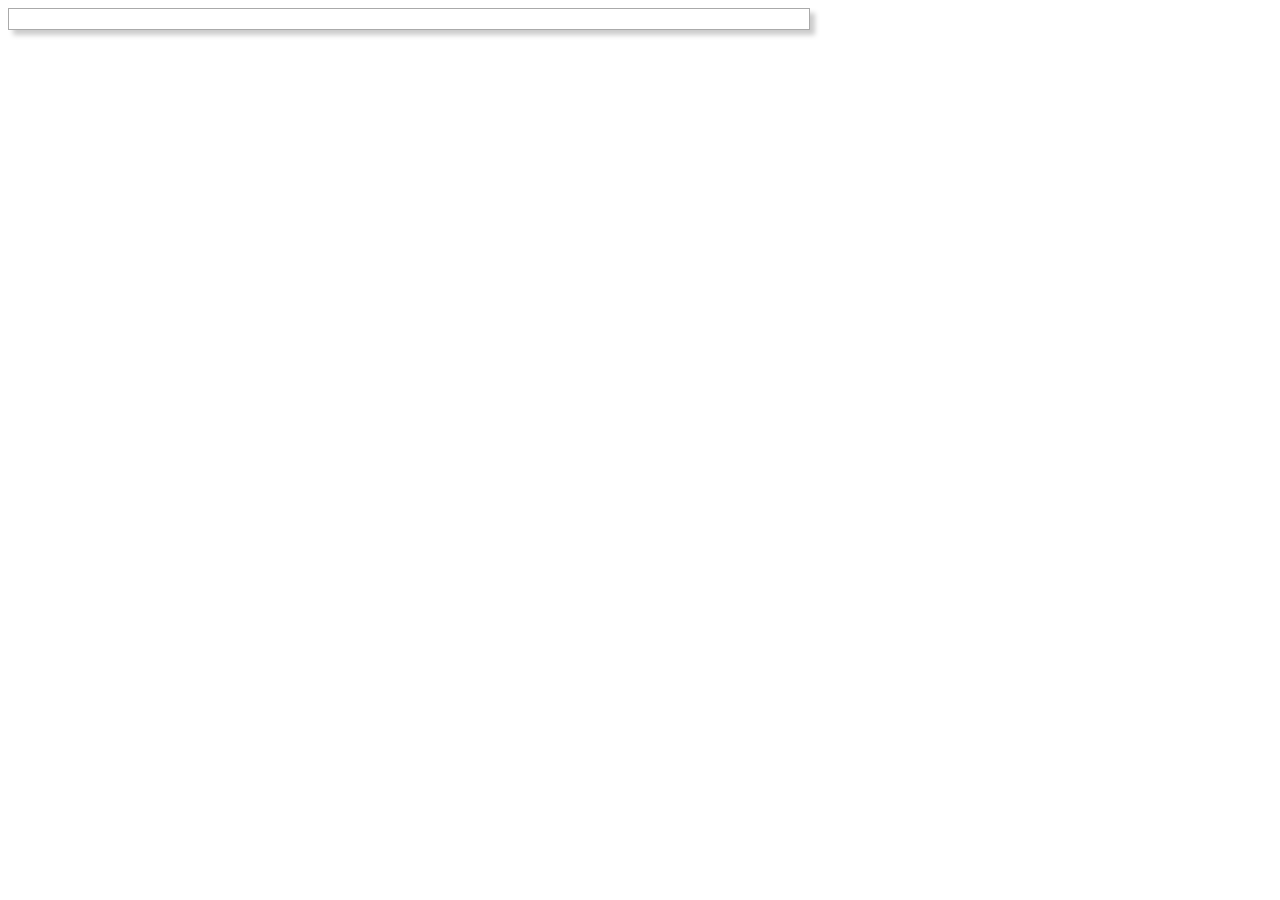
==== bin-tmp/index.html @ 242c93d6 "First commit" ====
<html lang="en">
   <head>
     <meta charset="utf-8" />
     <meta name="viewport" content="width=320; initial-scale=1.0; maximum-scale=1.0; user-scalable=no;">
 
     <!--script type="text/javascript" src="js/lib/jquery-1.6.1.min.js"></script-->
     <script type="text/javascript" src="http://ajax.googleapis.com/ajax/libs/jquery/1.6.2/jquery.min.js"></script>
 
     <script type='text/javascript' src='js/project.js'></script>
 
     <link rel='stylesheet' href='css/project.css' />
 
     <script type="text/javascript">
 
         $(document).ready(function()
         {
             $.ajax("templates/boe_mpc.html").success(function(response)
             {
                 $("body").append(response);
 
                 //http://resource.guim.co.uk/interactiveresource/interactivedata/mpc_decisions
                 //http://resource.guim.co.uk/interactiveresource/interactivedata/mpc_members
 
                 var membersUrl = "members.txt";
                 var decisionsUrl = "decisions.txt";
 
                 var bankOfEnglandMPC = new gui.bankofenglandmpc.BankOfEnglandMPC({ el: $("#bankOfEnglandMPC"), membersUrl:membersUrl, decisionsUrl:decisionsUrl });
 
                  /*
                  var facebookConnector = new gui.facebook.Facebook({
                       appId  : '106500279431406',
                       status : false, // check login status
                       cookie : true, // enable cookies to allow the server to access the session
                       xfbml  : true  // parse XFBML
                   });
                   */
             });
 
 
         });
 
     </script>
 
 
 </head>
 <body>
 
 <div class="boxShadow">
     <div id="bankOfEnglandMPC"></div>
 </div>
 
 </body>
 </html>
---- bin-tmp/css/project.css ----
.boxShadow{border:1px solid #aaa;width:780px;padding:10px;-moz-box-shadow:5px 5px 5px #ccc;-webkit-box-shadow:5px 5px 5px #ccc;box-shadow:5px 5px 5px #ccc}div{-webkit-tap-highlight-color:rgba(0,0,0,0)}#bankOfEnglandMPC{width:780px;font-size:.8em;position:relative}#bankOfEnglandMPC svg{vertical-align:bottom}#bankOfEnglandMPC a:link{color:#253777;text-decoration:none}#bankOfEnglandMPC a:hover{color:#900;text-decoration:underline}#bankOfEnglandMPC a:visited{color:#253777;text-decoration:none}#boempc_header{position:relative;width:780px}#boempc_header .monthTitle{font-family:Arial,Verdana,sans-serif;font-size:1.2em;margin-bottom:2px}#boempc_header .title{float:left;width:190px;margin-right:10px;font-family:Georgia,Times,serif;font-size:1.8em;font-weight:bold}#boempc_header .description{float:left;padding-left:5px;width:570px;min-height:90px;font-family:Arial,Verdana,sans-serif;font-size:1em}#boempc_header .readfull{font-family:Arial,Verdana,sans-serif;font-size:.9em;text-align:right;margin-top:5px}#boempc_members{float:left;width:190px;margin-right:10px;position:relative}#boempc_members .memberName{color:#000;font-family:Arial,Verdana,sans-serif;font-size:1em;-webkit-user-select:none;-khtml-user-select:none;-moz-user-select:none;-o-user-select:none;user-select:none;margin-bottom:5px;cursor:pointer}#boempc_members .memberName:hover{color:#900}#boempc_members .memberBullet{float:left;width:22px;margin-bottom:3px}#boempc_members .memberLabel{float:left;width:160px;margin-top:2px;margin-bottom:3px}#boempc_members .splitter{border-top:1px dashed #666;margin-top:10px;margin-bottom:10px}#boempc_members .memberDetailDisplay{position:relative;font-family:Arial,Verdana,sans-serif;font-size:.9em}#boempc_members .memberDetailDisplay .name{font-size:1.1em;font-weight:bold;margin-bottom:5px}#boempc_results{position:relative;width:580px;overflow:hidden;padding-bottom:20px}#boempc_results .months{position:relative;width:600px;padding-left:5px;position:relative}#boempc_results .keys{padding-left:5px}#boempc_results .month{position:relative;float:left;display:inline-block;text-align:center;width:40px;margin-right:13px;cursor:pointer}#boempc_results .month .over{position:absolute;top:0;left:-5;width:48px;height:100%;border-left:1px dashed #a7a9ac;border-right:1px dashed #a7a9ac;z-index:-1}#boempc_results .callout{position:absolute;z-index:1000;font-family:Arial,Verdana,sans-serif;font-size:.9em;width:130px;color:#FFF}#boempc_results .callout .content{position:absolute;top:13px}#boempc_results .callout .content .contentOuter{margin-top:-30px;display:table;height:60px;#position:relative;overflow:hidden}#boempc_results .callout .content .contentMiddle{#position:absolute;#top:50%;display:table-cell;vertical-align:middle}#boempc_results .callout .content .contentInner{width:104px;background-color:#666;#position:relative;#top:-50%;padding:4px 8px 4px 8px;border-radius:5px;moz-border-radius:5px;webkit-border-radius:5px}#boempc_results .callout .arrow{position:absolute;width:10px;height:18px;top:4}#boempc_results .callout.left .content{left:0}#boempc_results .callout.left .arrow{left:119}#boempc_results .callout.right .content{left:9}#boempc_results .callout.right .arrow{left:0}#boempc_results ul{margin:0;padding:0}#boempc_results li{list-style:none;padding:4px;cursor:pointer}#boempc_results .monthLabel{font-family:Arial,Verdana,sans-serif;color:#a7a9ac;font-size:1em}#boempc_results .resultLabel{font-family:Arial,Verdana,sans-serif;font-size:.9em;margin-top:3px;margin-bottom:3px;width:40px;height:42px;background-image:url("../assets/images/result-bg.gif");background-repeat:no-repeat}#boempc_results .resultLabel .valigner{height:100%;width:0;vertical-align:middle;visibility:hidden}#boempc_results .resultLabel.bgHold{background-position:-50px 0}#boempc_results .resultLabel.bgRaise{background-position:0 0}#boempc_results .resultLabel.bgLower{background-position:-100px 0}#boempc_results .voteKey{float:left;font-family:Arial,Verdana,sans-serif;font-size:1em;margin-top:20px;margin-right:30px}#boempc_results .voteKeyBox{width:20px;height:20px;margin-right:5px;display:inline-block;float:left}#boempc_results .raise{background-color:#ddd}#boempc_results .hold{background-color:#bbb;border-top:1px solid #666;border-bottom:1px solid #666}#boempc_results .lower{background-color:#999}#boempc_graph{margin-left:5px}#boempc_graph .title{font-family:Arial,Verdana,sans-serif;font-size:1em;margin-bottom:5px}#boempc_graph .graphPanel{width:570px;height:100px;background-color:#eee}/*\*/* html #boempc_header .description{height:auto;height:90px}/**//*\*/* html #boempc_results .month{height:auto;height:1}/**//*\*/* html #boempc_results .month .over{height:auto;height:100%}/**//*\*/* html #boempc_results .month .over{width:50px}/**//*\*/* html #boempc_results .callout .content .contentInner{width:120px}/**/
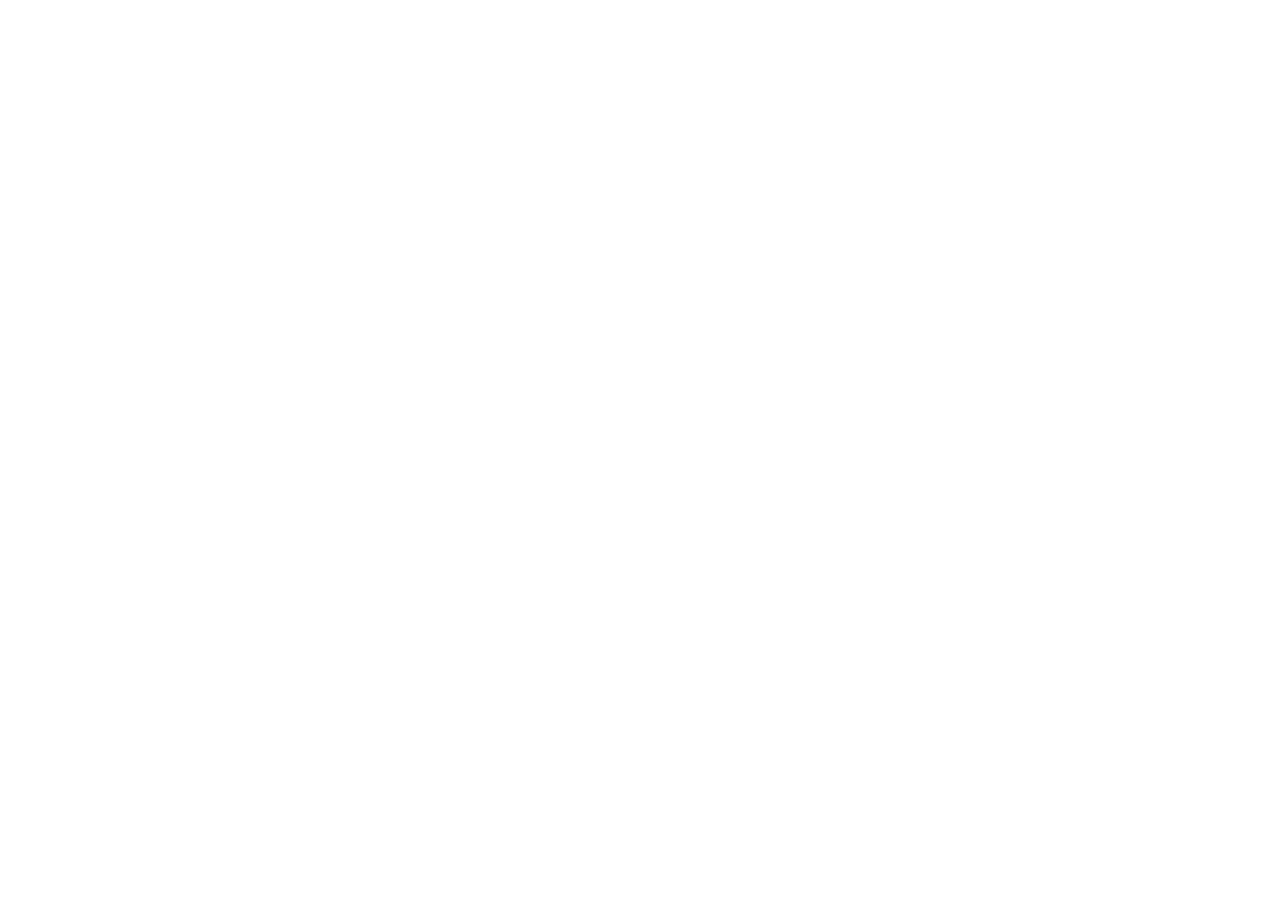
==== commit 068b018a: "Clean up and removal of border, also removed unused js and moved image to be inline with text." ====
--- a/bin-tmp/index.html
+++ b/bin-tmp/index.html
@@ -3,8 +3,8 @@
      <meta charset="utf-8" />
      <meta name="viewport" content="width=320; initial-scale=1.0; maximum-scale=1.0; user-scalable=no;">
  
-     <!--script type="text/javascript" src="js/lib/jquery-1.6.1.min.js"></script-->
-     <script type="text/javascript" src="http://ajax.googleapis.com/ajax/libs/jquery/1.6.2/jquery.min.js"></script>
+     <script type="text/javascript" src="js/lib/jquery-1.6.1.min.js"></script>
+     <!--script type="text/javascript" src="http://ajax.googleapis.com/ajax/libs/jquery/1.6.2/jquery.min.js"></script-->
  
      <script type='text/javascript' src='js/project.js'></script>
  
@@ -18,22 +18,15 @@
              {
                  $("body").append(response);
  
-                 //http://resource.guim.co.uk/interactiveresource/interactivedata/mpc_decisions
-                 //http://resource.guim.co.uk/interactiveresource/interactivedata/mpc_members
+                 /*
+                 var membersUrl = "http://resource.guim.co.uk/interactiveresource/interactivedata/mpc_decisions";
+                 var decisionsUrl = "http://resource.guim.co.uk/interactiveresource/interactivedata/mpc_members";
+                 */
  
                  var membersUrl = "members.txt";
                  var decisionsUrl = "decisions.txt";
  
                  var bankOfEnglandMPC = new gui.bankofenglandmpc.BankOfEnglandMPC({ el: $("#bankOfEnglandMPC"), membersUrl:membersUrl, decisionsUrl:decisionsUrl });
- 
-                  /*
-                  var facebookConnector = new gui.facebook.Facebook({
-                       appId  : '106500279431406',
-                       status : false, // check login status
-                       cookie : true, // enable cookies to allow the server to access the session
-                       xfbml  : true  // parse XFBML
-                   });
-                   */
              });
  
  
@@ -45,9 +38,7 @@
  </head>
  <body>
  
- <div class="boxShadow">
-     <div id="bankOfEnglandMPC"></div>
- </div>
+ <div id="bankOfEnglandMPC"></div>
  
  </body>
  </html>
--- a/bin-tmp/css/project.css
+++ b/bin-tmp/css/project.css
@@ -1 +1 @@
-.boxShadow{border:1px solid #aaa;width:780px;padding:10px;-moz-box-shadow:5px 5px 5px #ccc;-webkit-box-shadow:5px 5px 5px #ccc;box-shadow:5px 5px 5px #ccc}div{-webkit-tap-highlight-color:rgba(0,0,0,0)}#bankOfEnglandMPC{width:780px;font-size:.8em;position:relative}#bankOfEnglandMPC svg{vertical-align:bottom}#bankOfEnglandMPC a:link{color:#253777;text-decoration:none}#bankOfEnglandMPC a:hover{color:#900;text-decoration:underline}#bankOfEnglandMPC a:visited{color:#253777;text-decoration:none}#boempc_header{position:relative;width:780px}#boempc_header .monthTitle{font-family:Arial,Verdana,sans-serif;font-size:1.2em;margin-bottom:2px}#boempc_header .title{float:left;width:190px;margin-right:10px;font-family:Georgia,Times,serif;font-size:1.8em;font-weight:bold}#boempc_header .description{float:left;padding-left:5px;width:570px;min-height:90px;font-family:Arial,Verdana,sans-serif;font-size:1em}#boempc_header .readfull{font-family:Arial,Verdana,sans-serif;font-size:.9em;text-align:right;margin-top:5px}#boempc_members{float:left;width:190px;margin-right:10px;position:relative}#boempc_members .memberName{color:#000;font-family:Arial,Verdana,sans-serif;font-size:1em;-webkit-user-select:none;-khtml-user-select:none;-moz-user-select:none;-o-user-select:none;user-select:none;margin-bottom:5px;cursor:pointer}#boempc_members .memberName:hover{color:#900}#boempc_members .memberBullet{float:left;width:22px;margin-bottom:3px}#boempc_members .memberLabel{float:left;width:160px;margin-top:2px;margin-bottom:3px}#boempc_members .splitter{border-top:1px dashed #666;margin-top:10px;margin-bottom:10px}#boempc_members .memberDetailDisplay{position:relative;font-family:Arial,Verdana,sans-serif;font-size:.9em}#boempc_members .memberDetailDisplay .name{font-size:1.1em;font-weight:bold;margin-bottom:5px}#boempc_results{position:relative;width:580px;overflow:hidden;padding-bottom:20px}#boempc_results .months{position:relative;width:600px;padding-left:5px;position:relative}#boempc_results .keys{padding-left:5px}#boempc_results .month{position:relative;float:left;display:inline-block;text-align:center;width:40px;margin-right:13px;cursor:pointer}#boempc_results .month .over{position:absolute;top:0;left:-5;width:48px;height:100%;border-left:1px dashed #a7a9ac;border-right:1px dashed #a7a9ac;z-index:-1}#boempc_results .callout{position:absolute;z-index:1000;font-family:Arial,Verdana,sans-serif;font-size:.9em;width:130px;color:#FFF}#boempc_results .callout .content{position:absolute;top:13px}#boempc_results .callout .content .contentOuter{margin-top:-30px;display:table;height:60px;#position:relative;overflow:hidden}#boempc_results .callout .content .contentMiddle{#position:absolute;#top:50%;display:table-cell;vertical-align:middle}#boempc_results .callout .content .contentInner{width:104px;background-color:#666;#position:relative;#top:-50%;padding:4px 8px 4px 8px;border-radius:5px;moz-border-radius:5px;webkit-border-radius:5px}#boempc_results .callout .arrow{position:absolute;width:10px;height:18px;top:4}#boempc_results .callout.left .content{left:0}#boempc_results .callout.left .arrow{left:119}#boempc_results .callout.right .content{left:9}#boempc_results .callout.right .arrow{left:0}#boempc_results ul{margin:0;padding:0}#boempc_results li{list-style:none;padding:4px;cursor:pointer}#boempc_results .monthLabel{font-family:Arial,Verdana,sans-serif;color:#a7a9ac;font-size:1em}#boempc_results .resultLabel{font-family:Arial,Verdana,sans-serif;font-size:.9em;margin-top:3px;margin-bottom:3px;width:40px;height:42px;background-image:url("../assets/images/result-bg.gif");background-repeat:no-repeat}#boempc_results .resultLabel .valigner{height:100%;width:0;vertical-align:middle;visibility:hidden}#boempc_results .resultLabel.bgHold{background-position:-50px 0}#boempc_results .resultLabel.bgRaise{background-position:0 0}#boempc_results .resultLabel.bgLower{background-position:-100px 0}#boempc_results .voteKey{float:left;font-family:Arial,Verdana,sans-serif;font-size:1em;margin-top:20px;margin-right:30px}#boempc_results .voteKeyBox{width:20px;height:20px;margin-right:5px;display:inline-block;float:left}#boempc_results .raise{background-color:#ddd}#boempc_results .hold{background-color:#bbb;border-top:1px solid #666;border-bottom:1px solid #666}#boempc_results .lower{background-color:#999}#boempc_graph{margin-left:5px}#boempc_graph .title{font-family:Arial,Verdana,sans-serif;font-size:1em;margin-bottom:5px}#boempc_graph .graphPanel{width:570px;height:100px;background-color:#eee}/*\*/* html #boempc_header .description{height:auto;height:90px}/**//*\*/* html #boempc_results .month{height:auto;height:1}/**//*\*/* html #boempc_results .month .over{height:auto;height:100%}/**//*\*/* html #boempc_results .month .over{width:50px}/**//*\*/* html #boempc_results .callout .content .contentInner{width:120px}/**/
+.boxShadow{border:1px solid #aaa;width:780px;padding:10px;-moz-box-shadow:5px 5px 5px #ccc;-webkit-box-shadow:5px 5px 5px #ccc;box-shadow:5px 5px 5px #ccc}div{-webkit-tap-highlight-color:rgba(0,0,0,0)}#bankOfEnglandMPC{width:780px;font-size:.8em;position:relative}#bankOfEnglandMPC svg{vertical-align:bottom}#bankOfEnglandMPC a:link{color:#253777;text-decoration:none}#bankOfEnglandMPC a:hover{color:#900;text-decoration:underline}#bankOfEnglandMPC a:visited{color:#253777;text-decoration:none}#boempc_header{position:relative;width:780px}#boempc_header .monthTitle{font-family:Arial,Verdana,sans-serif;font-size:1.2em;margin-bottom:2px}#boempc_header .title{float:left;width:190px;margin-right:10px;font-family:Georgia,Times,serif;font-size:1.8em;font-weight:bold}#boempc_header .description{float:left;padding-left:5px;width:570px;min-height:90px;font-family:Arial,Verdana,sans-serif;font-size:1em}#boempc_header .readfull{font-family:Arial,Verdana,sans-serif;font-size:.9em;text-align:right;margin-top:5px}#boempc_members{float:left;width:190px;margin-right:10px;position:relative}#boempc_members .memberName{color:#000;font-family:Arial,Verdana,sans-serif;font-size:1em;-webkit-user-select:none;-khtml-user-select:none;-moz-user-select:none;-o-user-select:none;user-select:none;margin-bottom:5px;cursor:pointer}#boempc_members .memberName:hover{color:#900}#boempc_members .memberBullet{float:left;width:22px;margin-bottom:3px}#boempc_members .memberLabel{float:left;width:160px;margin-top:2px;margin-bottom:3px}#boempc_members .splitter{border-top:1px dashed #666;margin-top:10px;margin-bottom:10px}#boempc_members .memberDetailDisplay{position:relative;font-family:Arial,Verdana,sans-serif;font-size:.9em}#boempc_members .memberDetailDisplay .name{font-size:1.1em;font-weight:bold;margin-bottom:5px}#boempc_members .memberDetailDisplay img{margin-right:10px;margin-bottom:10px}#boempc_results{position:relative;width:580px;overflow:hidden;padding-bottom:20px}#boempc_results .months{position:relative;width:600px;padding-left:5px;position:relative}#boempc_results .keys{padding-left:5px}#boempc_results .month{position:relative;float:left;display:inline-block;text-align:center;width:40px;margin-right:13px;cursor:pointer}#boempc_results .month .over{position:absolute;top:0;left:-5;width:48px;height:100%;border-left:1px dashed #a7a9ac;border-right:1px dashed #a7a9ac;z-index:-1}#boempc_results .callout{position:absolute;z-index:1000;font-family:Arial,Verdana,sans-serif;font-size:.9em;width:130px;color:#FFF}#boempc_results .callout .content{position:absolute;top:13px}#boempc_results .callout .content .contentOuter{margin-top:-30px;display:table;height:60px;#position:relative;overflow:hidden}#boempc_results .callout .content .contentMiddle{#position:absolute;#top:50%;display:table-cell;vertical-align:middle}#boempc_results .callout .content .contentInner{width:104px;background-color:#666;#position:relative;#top:-50%;padding:4px 8px 4px 8px;border-radius:5px;moz-border-radius:5px;webkit-border-radius:5px}#boempc_results .callout .arrow{position:absolute;width:10px;height:18px;top:4}#boempc_results .callout.left .content{left:0}#boempc_results .callout.left .arrow{left:119}#boempc_results .callout.right .content{left:9}#boempc_results .callout.right .arrow{left:0}#boempc_results ul{margin:0;padding:0}#boempc_results li{list-style:none;padding:4px;cursor:pointer}#boempc_results .monthLabel{font-family:Arial,Verdana,sans-serif;color:#a7a9ac;font-size:1em}#boempc_results .resultLabel{font-family:Arial,Verdana,sans-serif;font-size:.9em;margin-top:3px;margin-bottom:3px;width:40px;height:42px;background-image:url("../assets/images/result-bg.gif");background-repeat:no-repeat}#boempc_results .resultLabel .valigner{height:100%;width:0;vertical-align:middle;visibility:hidden}#boempc_results .resultLabel.bgHold{background-position:-50px 0}#boempc_results .resultLabel.bgRaise{background-position:0 0}#boempc_results .resultLabel.bgLower{background-position:-100px 0}#boempc_results .voteKey{float:left;font-family:Arial,Verdana,sans-serif;font-size:1em;margin-top:20px;margin-right:30px}#boempc_results .voteKeyBox{width:20px;height:20px;margin-right:5px;display:inline-block;float:left}#boempc_results .raise{background-color:#ddd}#boempc_results .hold{background-color:#bbb;border-top:1px solid #666;border-bottom:1px solid #666}#boempc_results .lower{background-color:#999}#boempc_graph{margin-left:5px}#boempc_graph .title{font-family:Arial,Verdana,sans-serif;font-size:1em;margin-bottom:5px}#boempc_graph .graphPanel{width:570px;height:100px;background-color:#eee}/*\*/* html #boempc_header .description{height:auto;height:90px}/**//*\*/* html #boempc_results .month{height:auto;height:1}/**//*\*/* html #boempc_results .month .over{height:auto;height:100%}/**//*\*/* html #boempc_results .month .over{width:50px}/**//*\*/* html #boempc_results .callout .content .contentInner{width:120px}/**/
